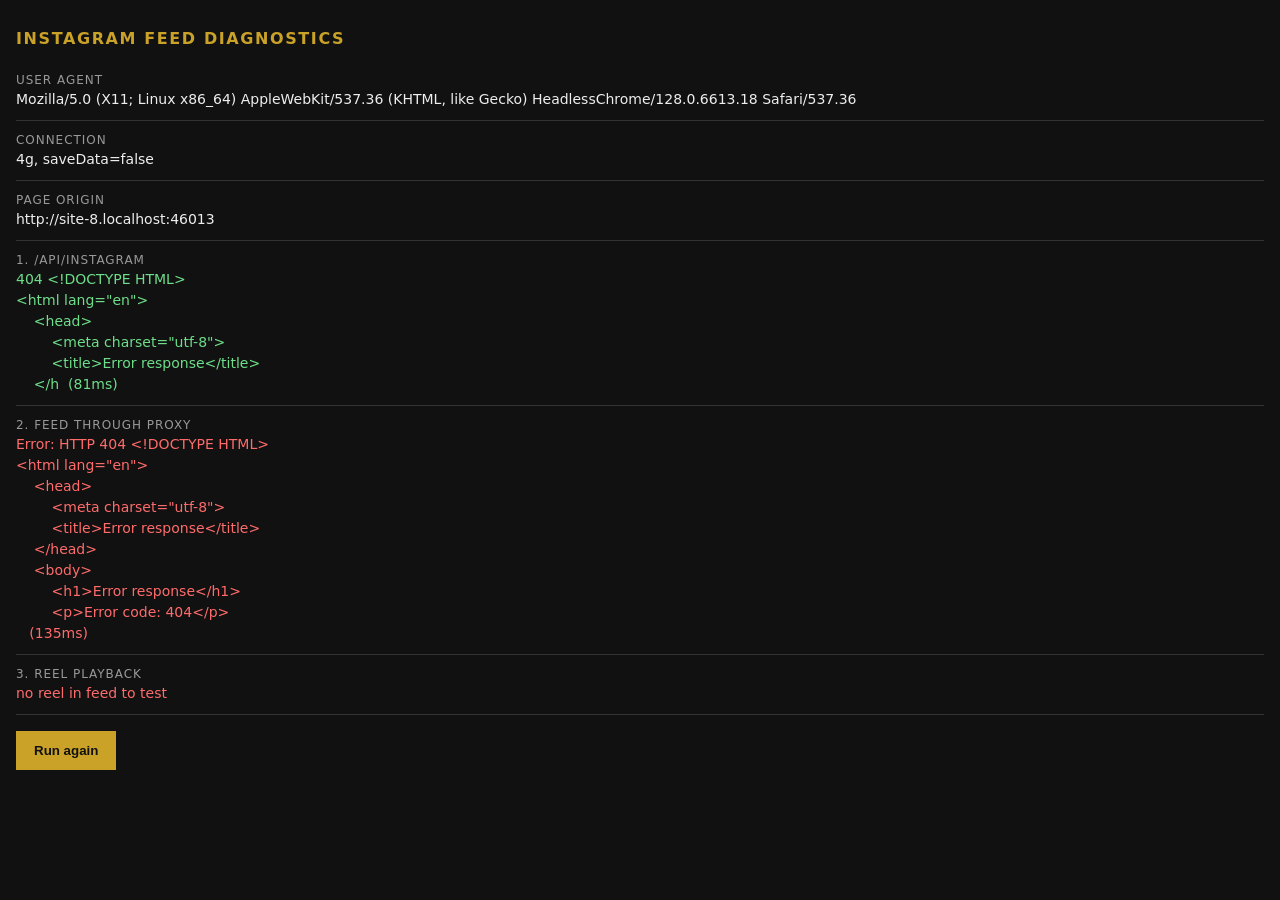
==== diag.html @ 04747e8b "Add a phone-side diagnostic page and stop caching refusals The Instagram wall works on a laptop and " ====
<!doctype html>
<html lang="en">
<head>
<meta charset="utf-8" />
<meta name="viewport" content="width=device-width, initial-scale=1" />
<title>Instagram feed diagnostics</title>
<style>
  body { font: 14px/1.5 -apple-system, system-ui, sans-serif; background: #111; color: #eee; margin: 0; padding: 16px; }
  h1 { font-size: 16px; letter-spacing: .1em; text-transform: uppercase; color: #c9a227; }
  .row { border-bottom: 1px solid #333; padding: 10px 0; }
  .k { color: #999; font-size: 12px; text-transform: uppercase; letter-spacing: .08em; }
  .v { word-break: break-all; white-space: pre-wrap; }
  .ok { color: #6ede8a; }
  .bad { color: #ff6b6b; }
  video { width: 100%; max-width: 320px; background: #000; margin-top: 8px; }
  button { background: #c9a227; color: #111; border: 0; padding: 12px 18px; font-weight: 700; margin-top: 16px; }
</style>
</head>
<body>
<h1>Instagram feed diagnostics</h1>
<div id="out"></div>
<button onclick="location.reload()">Run again</button>
<script>
const out = document.getElementById("out");
const FEED = "https://imginn.com/api/posts/?id=70367859285&cursor=";
const proxy = url => "/api/instagram-media?url=" + encodeURIComponent(url);

function row(key, value, state) {
  const el = document.createElement("div");
  el.className = "row";
  el.innerHTML = '<div class="k"></div><div class="v"></div>';
  el.querySelector(".k").textContent = key;
  const v = el.querySelector(".v");
  v.textContent = String(value);
  if (state) v.classList.add(state);
  out.appendChild(el);
  return v;
}

async function timed(label, run) {
  const started = Date.now();
  try {
    const result = await run();
    row(label, result + "  (" + (Date.now() - started) + "ms)", "ok");
    return result;
  } catch (error) {
    row(label, error + "  (" + (Date.now() - started) + "ms)", "bad");
    return null;
  }
}

(async () => {
  row("User agent", navigator.userAgent);
  const net = navigator.connection;
  row("Connection", net ? (net.effectiveType + ", saveData=" + net.saveData) : "unknown");
  row("Page origin", location.origin);

  await timed("1. /api/instagram", async () => {
    const r = await fetch("/api/instagram", { headers: { Accept: "application/json" } });
    const t = await r.text();
    return r.status + " " + t.slice(0, 120);
  });

  const feed = await timed("2. Feed through proxy", async () => {
    const r = await fetch(proxy(FEED), { headers: { Accept: "application/json" } });
    const t = await r.text();
    if (!r.ok) throw new Error("HTTP " + r.status + " " + t.slice(0, 200));
    const d = JSON.parse(t);
    window.__feed = d;
    const mine = (d.items || []).filter(i => (i.owner || {}).username === "r_magic_charms");
    return "HTTP 200 · items=" + (d.items || []).length + " mine=" + mine.length +
      " reels=" + mine.filter(i => i.isVideo).length;
  });

  const item = ((window.__feed || {}).items || []).find(i => i.isVideo && i.src);
  if (!item) { row("3. Reel playback", "no reel in feed to test", "bad"); return; }

  await timed("3. Reel byte-range", async () => {
    const r = await fetch(proxy(item.src), { headers: { Range: "bytes=0-1" } });
    return "HTTP " + r.status + " type=" + r.headers.get("Content-Type") +
      " range=" + r.headers.get("Content-Range");
  });

  row("4. Reel element", "loading…");
  const video = document.createElement("video");
  video.muted = true; video.playsInline = true; video.controls = true; video.preload = "auto";
  video.src = proxy(item.src);
  out.appendChild(video);
  video.addEventListener("loadeddata", () => row("Reel loaded", video.videoWidth + "x" + video.videoHeight, "ok"));
  video.addEventListener("error", () => row("Reel error", "code " + (video.error && video.error.code), "bad"));
  video.play().then(() => row("Autoplay", "allowed", "ok"))
    .catch(e => row("Autoplay", "blocked: " + e.name, "bad"));
})();
</script>
</body>
</html>
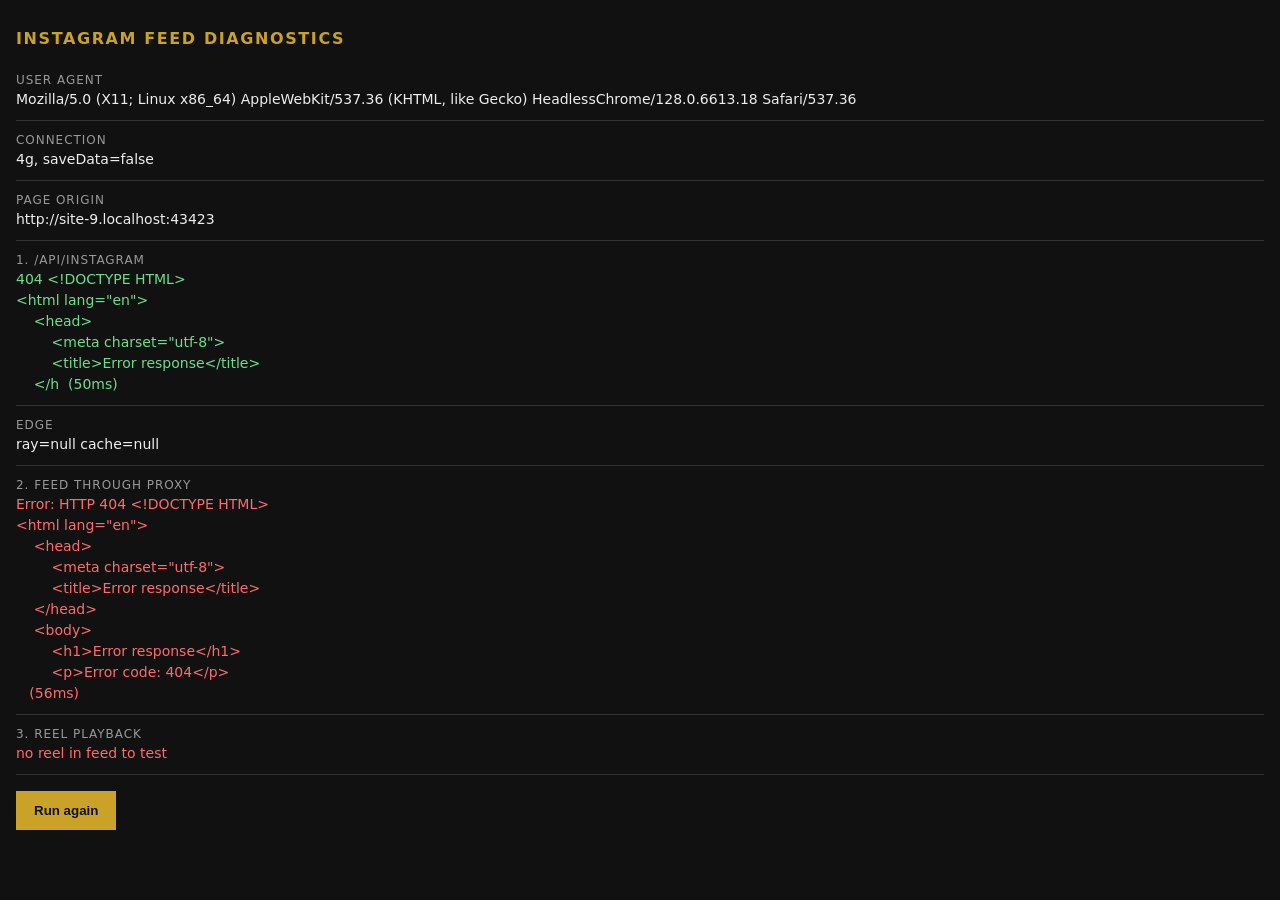
==== commit 6dd023fd: "Stop describing a body the proxy no longer has Instagram's mirror serves the feed gzipped and the ru" ====
--- a/diag.html
+++ b/diag.html
@@ -64,6 +64,7 @@
   const feed = await timed("2. Feed through proxy", async () => {
     const r = await fetch(proxy(FEED), { headers: { Accept: "application/json" } });
     const t = await r.text();
+    row("Edge", "ray=" + r.headers.get("cf-ray") + " cache=" + r.headers.get("cf-cache-status"));
     if (!r.ok) throw new Error("HTTP " + r.status + " " + t.slice(0, 200));
     const d = JSON.parse(t);
     window.__feed = d;
